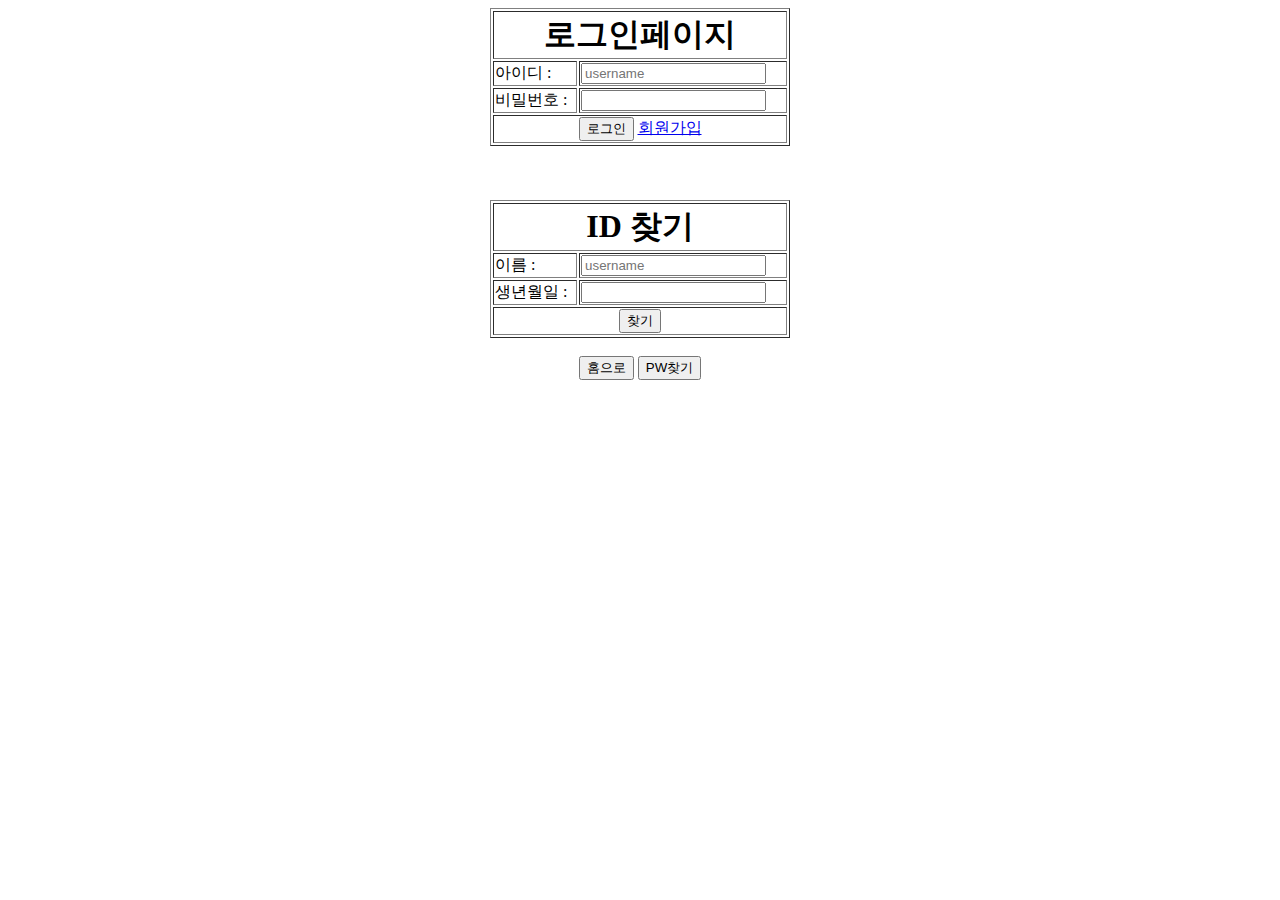
==== ologin.html @ c0659e59 "basic page" ====
<!DOCTYPE html PUBLIC "-//W3C//DTD HTML 4.01 Transitional//EN" "http://www.w3.org/TR/html4/loose.dtd">
<html>
<head>
<meta http-equiv="Content-Type" content="text/html; charset=UTF-8">
<title></title>
</head>
<body>
 <!-------기본 로그인 컴포넌트------->
<form name="" action="login_chk.jsp" method="post">
    <center>
        <table border=1 style="width: 300px; height: 100px;">
             <tr>
                  <td colspan="2" align=center>
                  <b><font size=6>로그인페이지</font></b>
                  </td>
                  </tr>
                  <tr><td>아이디 : </td><td><input type="text" name="siin_id" placeholder="username"></td></tr>
                  <tr><td>비밀번호 : </td><td><input type="password" name="siin_pw"></td></tr>
                  <tr>
                  <td colspan="2" align=center>
                  <input type="submit" value="로그인"> <!-- 위의 form과 연동되어 loginProcess로 이동한다. -->
                  <a href ="signin.jsp">회원가입</a>  <!-- 회원가입을 누르면 a태그를 통해서 joinForm으로 이동한다. -->
              </td>
            </tr>
        </table>
    </center>
</form><br/><br/><br/>
<!-------아이디 찾기 컴포넌트------->
<form name="" action="findid.jsp" method="post">
    <center>
        <table border=1 style="width: 300px; height: 100px;">
             <tr>
                  <td colspan="2" align=center>
                  <b><font size=6>ID 찾기</font></b>
                  </td>
                  </tr>
                  <tr><td>이름 : </td><td><input type="text" name="fi_name" placeholder="username"></td></tr>
                  <tr><td>생년월일 : </td><td><input type="password" name="fi_birth"></td></tr>
                  <tr>
                  <td colspan="2" align=center>
                  <input type="submit" value="찾기"> <!-- 위의 form과 연동되어 이동한다. -->
              </td>
            </tr>
        </table>
    </center>
</form><br/>
<div align="center">
<button onclick="location.href='main.jsp';">홈으로</button>
<button onclick="location.href='findpw.jsp';">PW찾기</button>
</div>
</body>
</html>
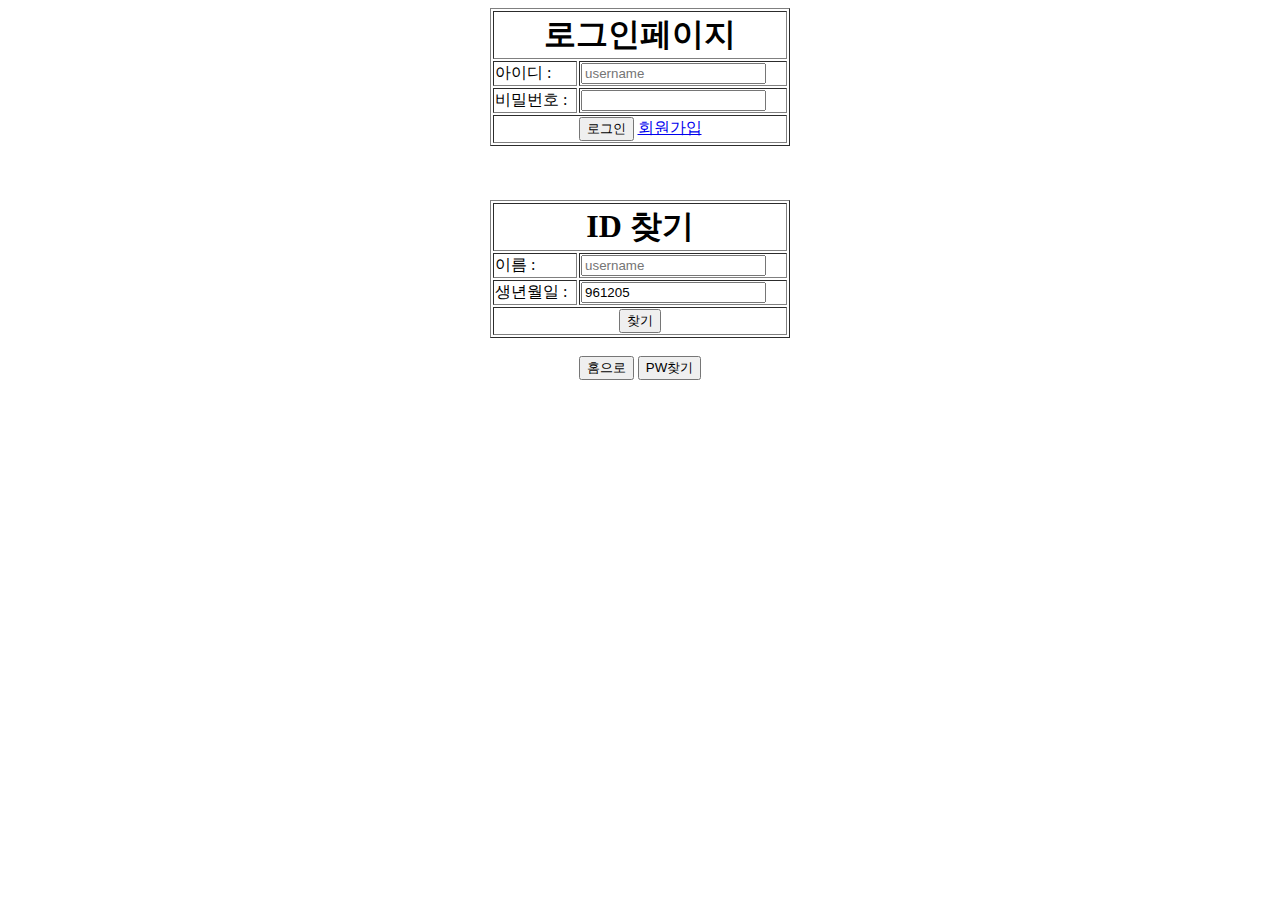
==== commit 6977aa1c: "0226" ====
--- a/ologin.html
+++ b/ologin.html
@@ -36,7 +36,8 @@
                   </td>
                   </tr>
                   <tr><td>이름 : </td><td><input type="text" name="fi_name" placeholder="username"></td></tr>
-                  <tr><td>생년월일 : </td><td><input type="password" name="fi_birth"></td></tr>
+                  <tr><td>생년월일 : </td><td><input type="text" id="userdate" name="fi_birth"
+                value="961205"></td></tr>
                   <tr>
                   <td colspan="2" align=center>
                   <input type="submit" value="찾기"> <!-- 위의 form과 연동되어 이동한다. -->
